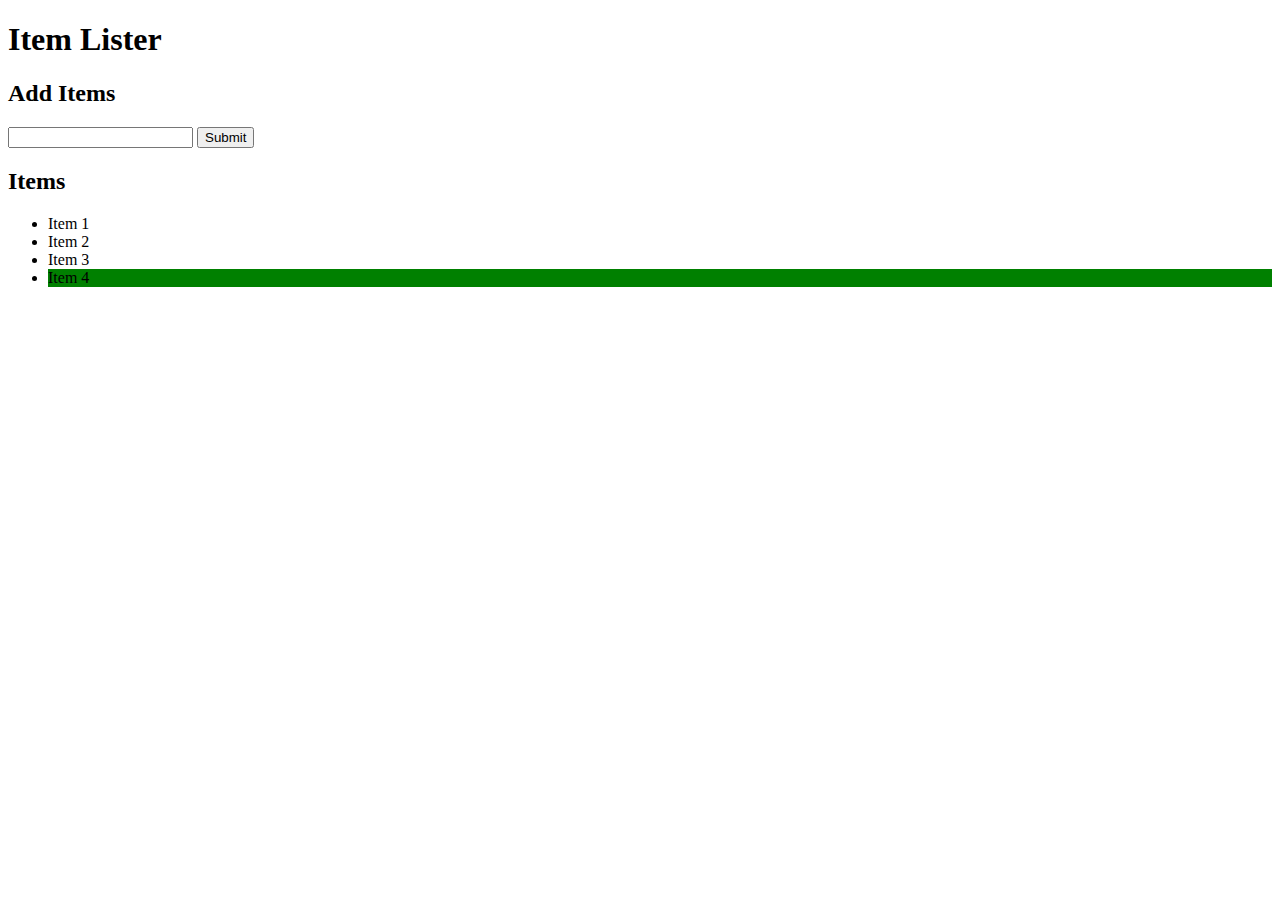
==== index.html @ 931b55e9 "getclass comiited" ====
<!DOCTYPE html>
<html lang="en">
<head>
  <meta charset="UTF-8">
  <meta name="viewport" content="width=device-width, initial-scale=1.0">
  <meta http-equiv="X-UA-Compatible" content="ie=edge">
  <link rel="stylesheet" href="https://maxcdn.bootstrapcdn.com/bootstrap/4.0.0-beta/css/bootstrap.min.css" integrity="sha384-/Y6pD6FV/Vv2HJnA6t+vslU6fwYXjCFtcEpHbNJ0lyAFsXTsjBbfaDjzALeQsN6M" crossorigin="anonymous">
  <title>Item Lister</title>
</head>
<body>
  <header id="main-header" class="bg-success text-white p-4 mb-3">
    <div class="container">
      <h1 id="header-title">Item Lister<span style="display:none;">1234</span></h1>
    </div>
  </header>
  <div class="container">
   <div id="main" class="card card-body">
    <h2 class="title">Add Items</h2>
    <form class="form-inline mb-3">
      <input type="text" class="form-control mr-2">
      <input type="submit" class="btn btn-dark" value="Submit">
    </form>
    <h2 class="title">Items</h2>
    <ul id="items" class="list-group">
      <li class="list-group-item">Item 1</li>
      <li class="list-group-item">Item 2</li>
      <li class="list-group-item">Item 3</li>
      <li class="list-group-item">Item 4</li>
    </ul>
   </div>
  </div>
  <script src="dom.js"></script>

</body>
</html>
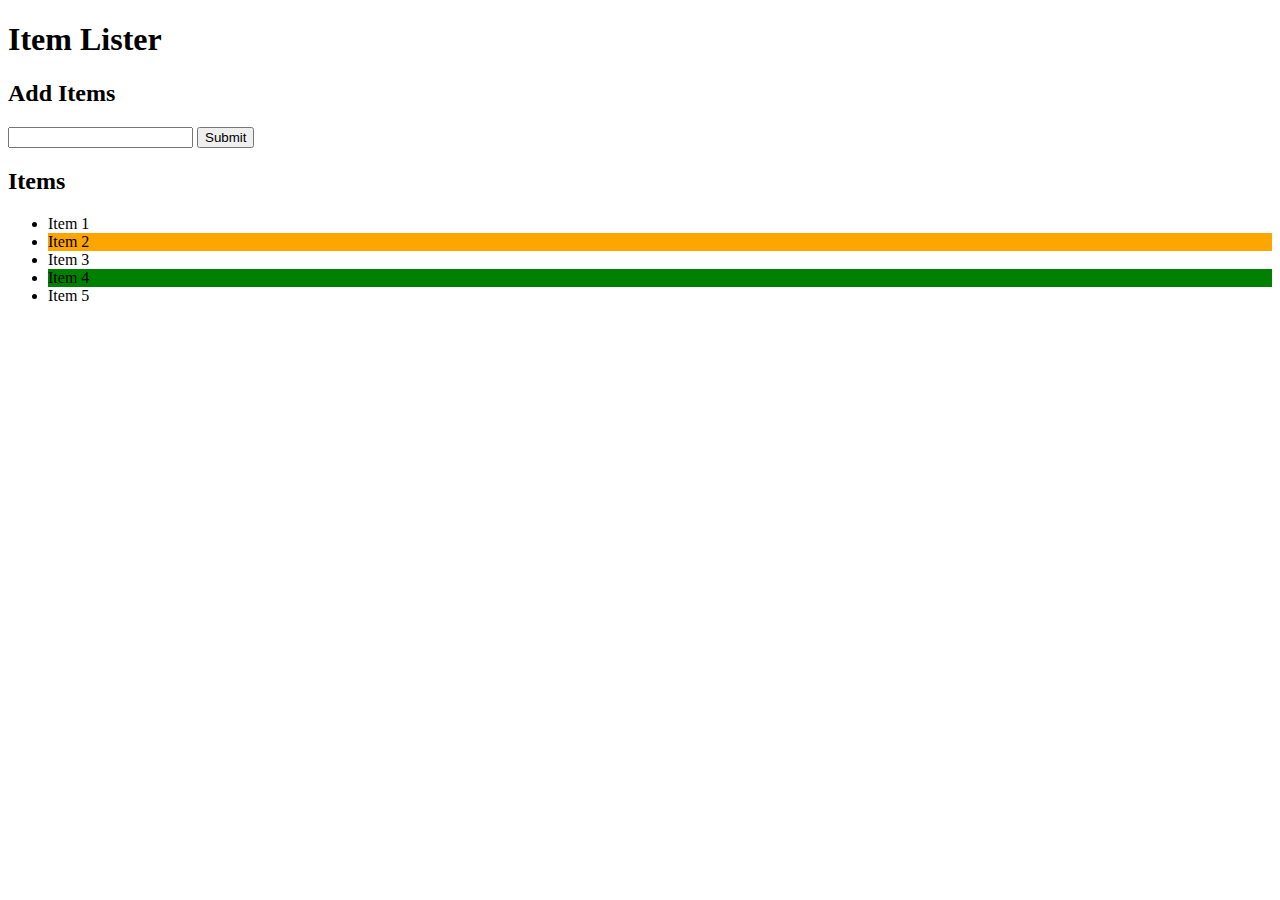
==== commit fc78c33b: "tag task uploaded" ====
--- a/index.html
+++ b/index.html
@@ -26,6 +26,7 @@
       <li class="list-group-item">Item 2</li>
       <li class="list-group-item">Item 3</li>
       <li class="list-group-item">Item 4</li>
+      <li class="list-group-item">Item 5</li>
     </ul>
    </div>
   </div>
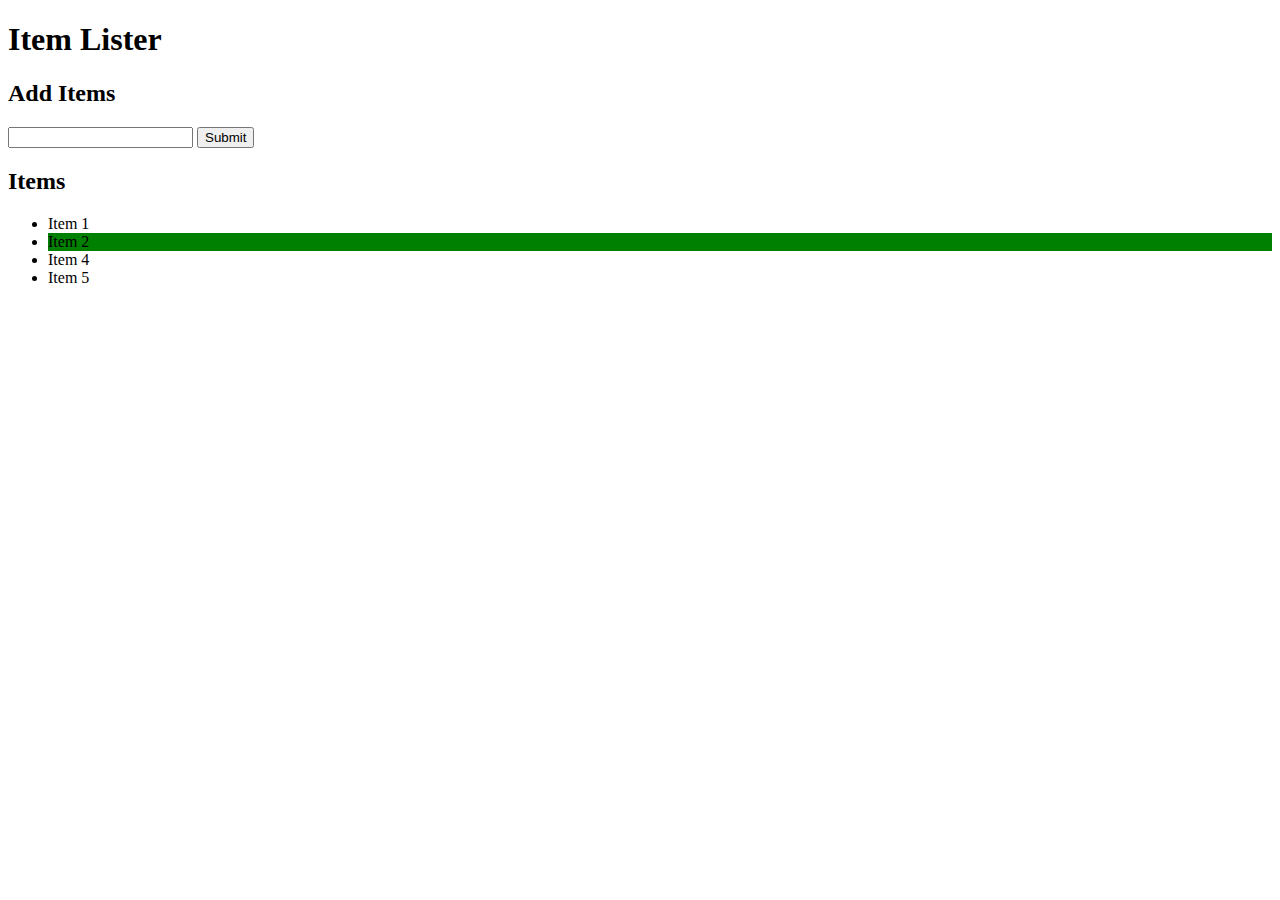
==== commit 90a721f2: "queryselctor upload" ====
--- a/index.html
+++ b/index.html
@@ -26,7 +26,7 @@
       <li class="list-group-item">Item 2</li>
       <li class="list-group-item">Item 3</li>
       <li class="list-group-item">Item 4</li>
-      <li class="list-group-item">Item 5</li>
+      <li>Item 5</li>
     </ul>
    </div>
   </div>
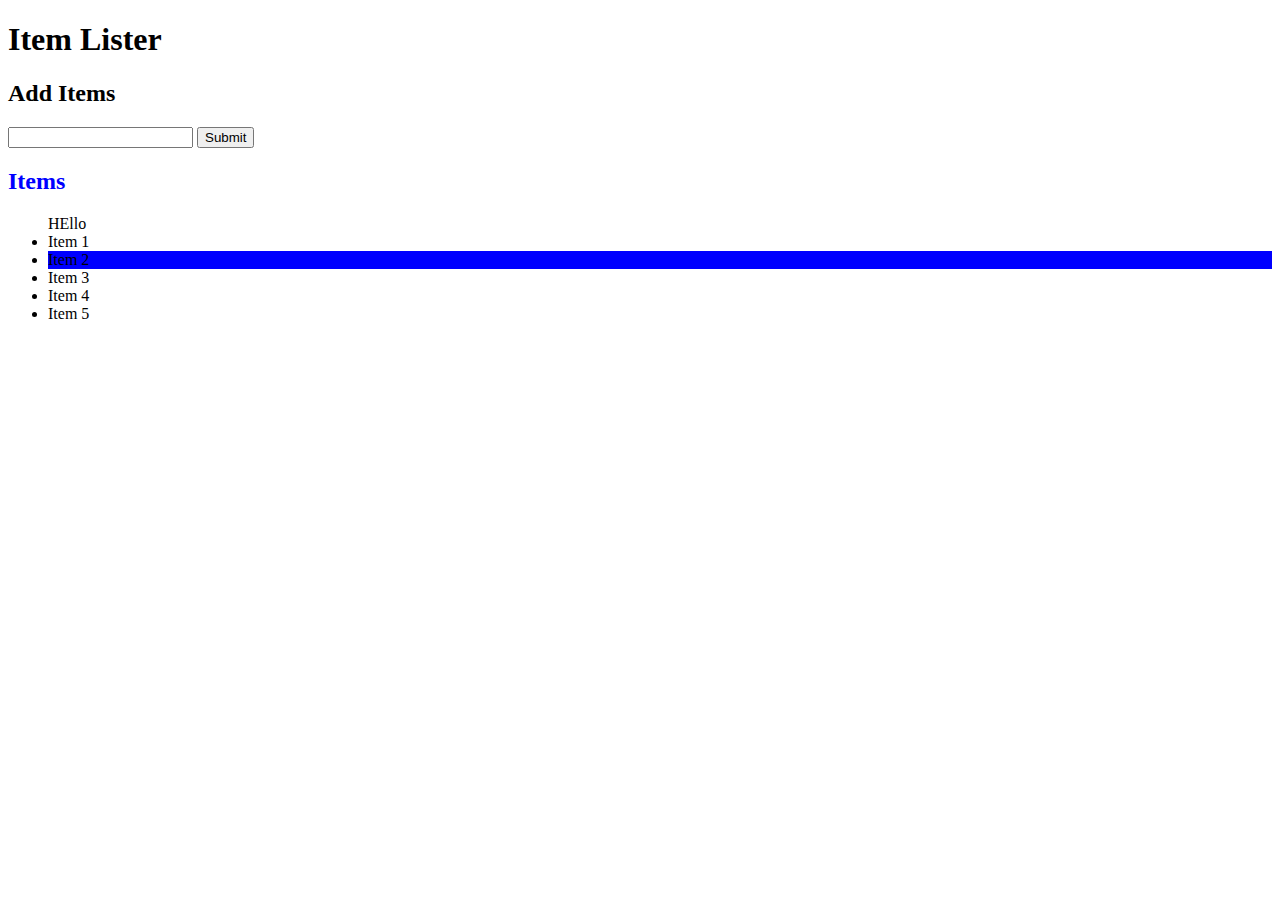
==== commit af0938d3: "creating node" ====
--- a/index.html
+++ b/index.html
@@ -28,6 +28,7 @@
       <li class="list-group-item">Item 4</li>
       <li>Item 5</li>
     </ul>
+    <span></span>
    </div>
   </div>
   <script src="dom.js"></script>
